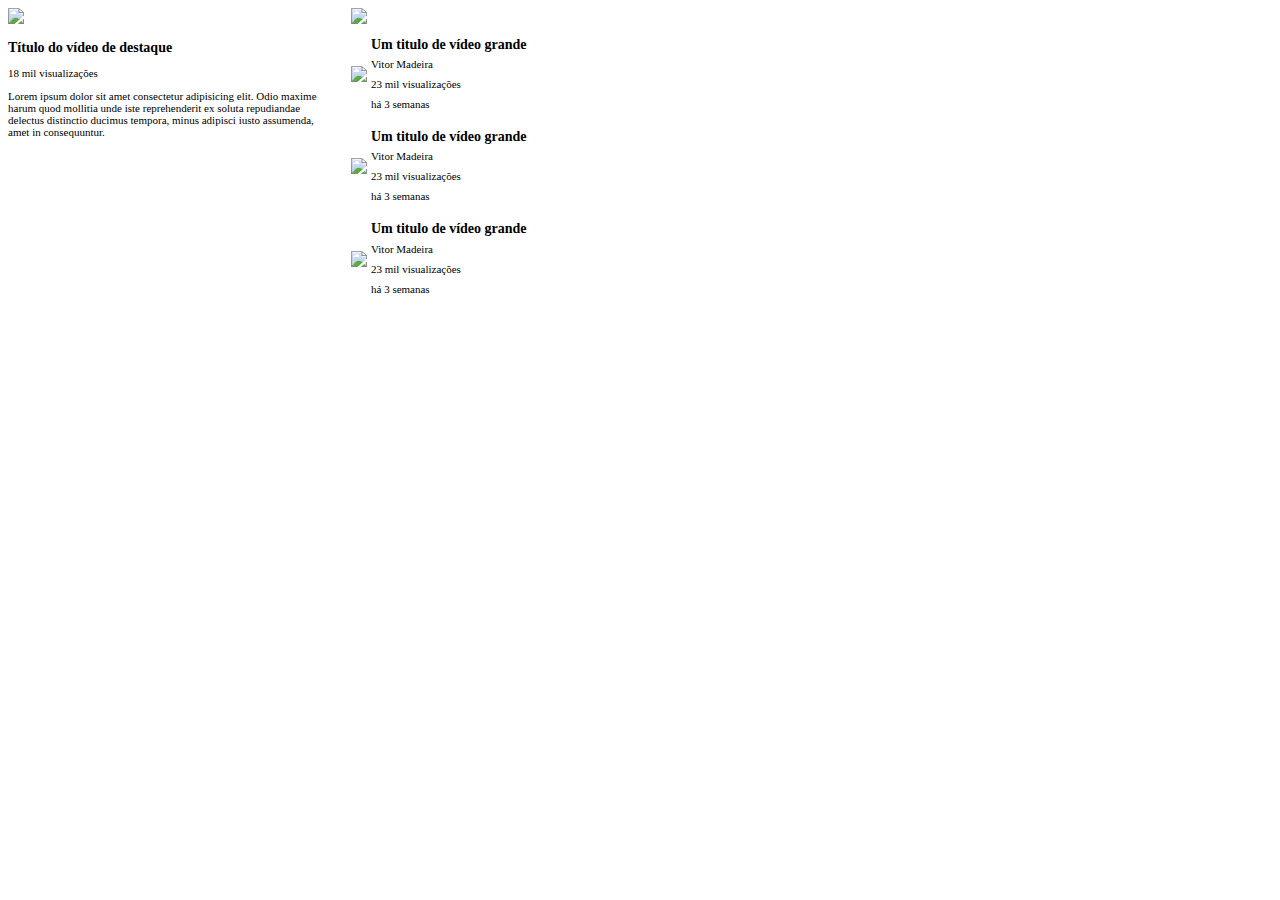
==== layout-do-youtube-com-grid/index.html @ 9621accd "adiciona o desafio layout do youtube com grid" ====
<!DOCTYPE html>
<html lang="en">

<head>
    <meta charset="UTF-8">
    <meta http-equiv="X-UA-Compatible" content="IE=edge">
    <meta name="viewport" content="width=device-width, initial-scale=1.0">
    <title>Layout do Youtube com Grid</title>

    <link rel="stylesheet" href="src/css/style.css">
</head>

<body>

    <div class="container">
        <div class="principal">
            <img src="https://via.placeholder.com/326x202">
            <h2>Título do vídeo de destaque</h2>
            <p>18 mil visualizações</p>
            <p>Lorem ipsum dolor sit amet consectetur adipisicing elit. Odio maxime harum quod mollitia unde iste
                reprehenderit ex soluta repudiandae delectus distinctio ducimus tempora, minus adipisci iusto assumenda,
                amet in consequuntur.
            </p>
        </div>


        <div class="propaganda">
            <img src="https://via.placeholder.com/270x56">
        </div>

        <div class="video1">
            <img src="https://via.placeholder.com/101x71">
            <div class="descricao">
                <h2>Um titulo de vídeo grande</h2>
                <p>Vitor Madeira</p>
                <p>23 mil visualizações</p>
                <p>há 3 semanas</p>
            </div>
        </div>

        <div class="video2">
            <img src="https://via.placeholder.com/101x71">
            <div class="descricao">
                <h2>Um titulo de vídeo grande</h2>
                <p>Vitor Madeira</p>
                <p>23 mil visualizações</p>
                <p>há 3 semanas</p>
            </div>
        </div>

        <div class="video3">
            <img src="https://via.placeholder.com/101x71">
            <div class="descricao">
                <h2>Um titulo de vídeo grande</h2>
                <p>Vitor Madeira</p>
                <p>23 mil visualizações</p>
                <p>há 3 semanas</p>
            </div>
        </div>
    </div>

</body>

</html>
---- layout-do-youtube-com-grid/src/css/style.css ----
.container{
    display: grid;
    width: 630px;
    grid-template-areas: "principal propaganda"
                         "principal video1"
                         "principal video2"
                         "principal video3";
}

.principal{
    grid-area: principal;
    width: 326px;
}

.principal h2{
    font-size: 14px;
}

.principal p{
    font-size: 11px;
}

.propaganda{
    grid-area: propaganda;
    width: 270px;
}

.video1{
    grid-area: video1;
    display: flex;
    align-items: center;
}

.video1 .descricao{
    line-height: 9px;
    margin-left: 4px;
}

.video1 h2{
    font-size: 14px;
}

.video1 p{
    font-size: 11px;
}

.video2{
    grid-area: video2;
    display: flex;
    align-items: center;
}

.video2 .descricao{
    line-height: 9px;
    margin-left: 4px;
}

.video2 h2{
    font-size: 14px;
}

.video2 p{
    font-size: 11px;
}

.video3{
    grid-area: video3;
    display: flex;
    align-items: center;
}

.video3 .descricao{
    line-height: 9px;
    margin-left: 4px;
}

.video3 h2{
    font-size: 14px;
}

.video3 p{
    font-size: 11px;
}
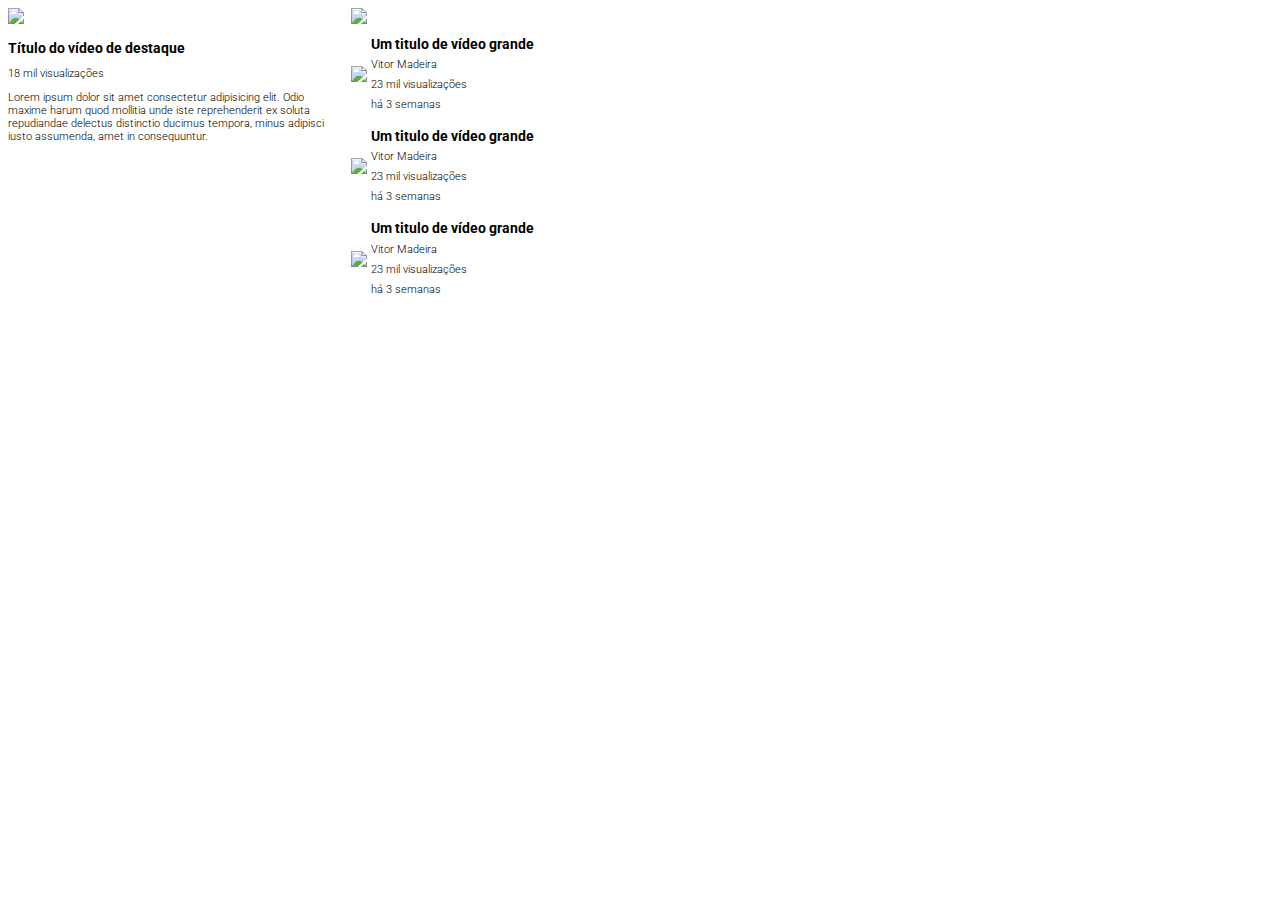
==== commit 1ad668dc: "corrige as fontes" ====
--- a/layout-do-youtube-com-grid/index.html
+++ b/layout-do-youtube-com-grid/index.html
@@ -8,6 +8,10 @@
     <title>Layout do Youtube com Grid</title>
 
     <link rel="stylesheet" href="src/css/style.css">
+
+    <link rel="preconnect" href="https://fonts.googleapis.com">
+    <link rel="preconnect" href="https://fonts.gstatic.com" crossorigin>
+    <link href="https://fonts.googleapis.com/css2?family=Roboto:wght@300;700&display=swap" rel="stylesheet">
 </head>
 
 <body>
--- a/layout-do-youtube-com-grid/src/css/style.css
+++ b/layout-do-youtube-com-grid/src/css/style.css
@@ -1,6 +1,7 @@
 .container{
     display: grid;
     width: 630px;
+    font-family: 'Roboto', sans-serif;
     grid-template-areas: "principal propaganda"
                          "principal video1"
                          "principal video2"
@@ -14,10 +15,12 @@
 
 .principal h2{
     font-size: 14px;
+    font-weight: 700;
 }
 
 .principal p{
     font-size: 11px;
+    font-weight: 300;
 }
 
 .propaganda{
@@ -38,10 +41,12 @@
 
 .video1 h2{
     font-size: 14px;
+    font-weight: 700;
 }
 
 .video1 p{
     font-size: 11px;
+    font-weight: 300;
 }
 
 .video2{
@@ -57,10 +62,12 @@
 
 .video2 h2{
     font-size: 14px;
+    font-weight: 700;
 }
 
 .video2 p{
     font-size: 11px;
+    font-weight: 300;
 }
 
 .video3{
@@ -76,8 +83,10 @@
 
 .video3 h2{
     font-size: 14px;
+    font-weight: 700;
 }
 
 .video3 p{
     font-size: 11px;
+    font-weight: 300;
 }